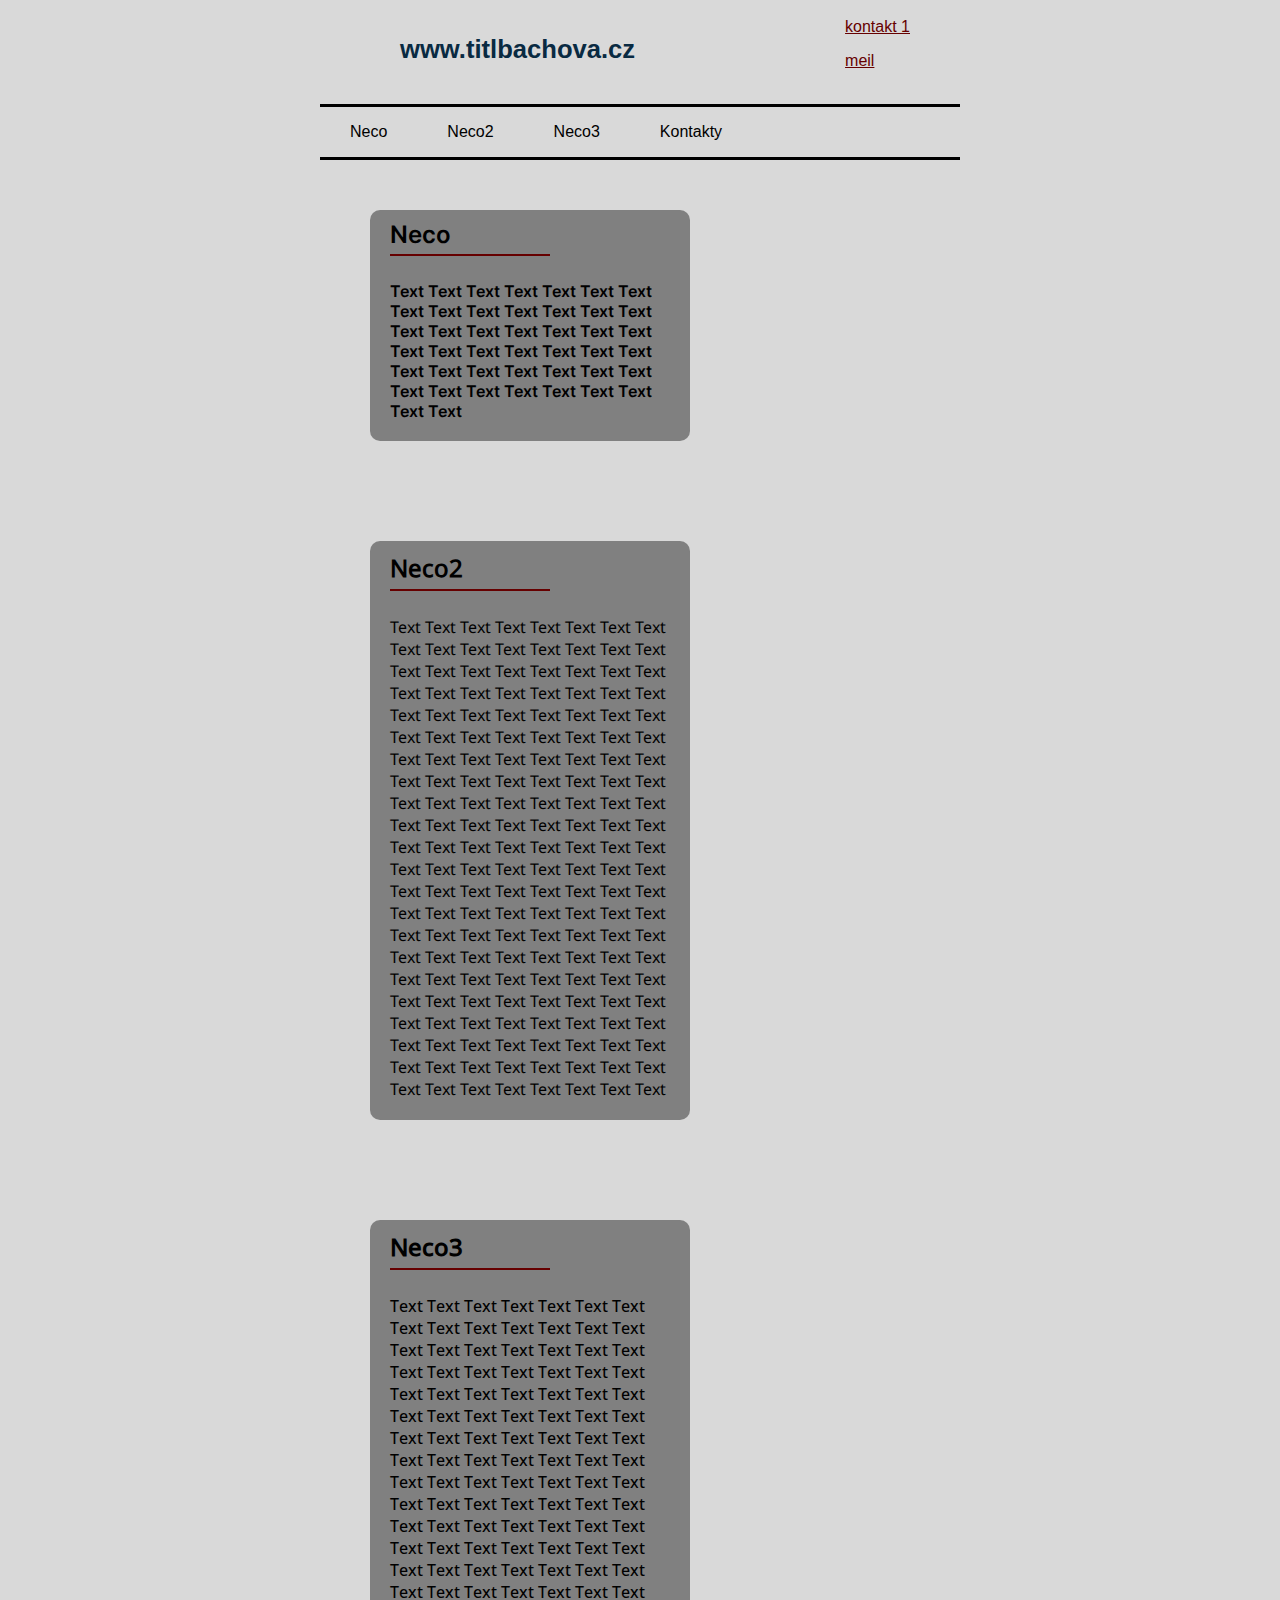
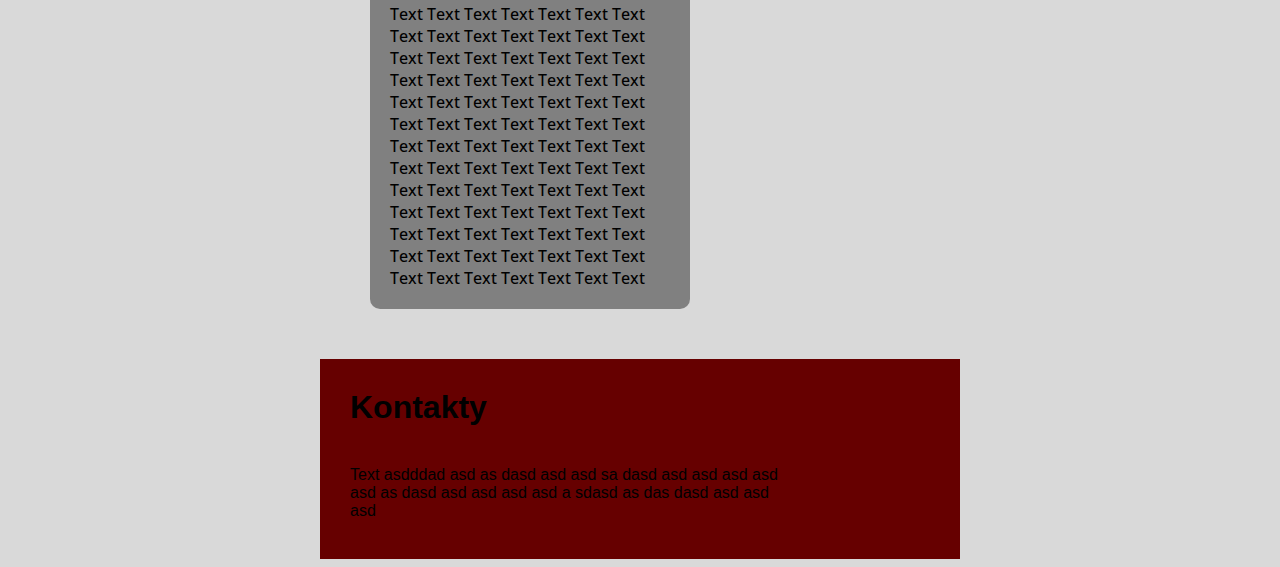
==== index.html @ 2b3460c0 "Update and rename web.html to index.html" ====
<!DOCTYPE html>
<html lang="en">
<head>
    <meta charset="UTF-8">
    <meta name="viewport" content="width=device-width, initial-scale=1.0">
    <title>Web</title>
    <link rel="stylesheet" href="web.css">
</head>
<body>
    <div class="Page">
        <div class="Heading">
            <h1 id="Title">www.titlbachova.cz</h1>
            <div id="QuickContacts">
                <a href="tel:neco">kontakt 1</a>
                <p></p>
                <a href="mailto:dik">meil</a>
            </div>
        </div>
        <hr>
        <div class="QuickSection">
            <a href="#Neco" class="nav-link">Neco</a>
            <a href="#Neco2" class="nav-link">Neco2</a>
            <a href="#Neco3" class="nav-link">Neco3</a>
            <a href="#Kontakty" class="nav-link">Kontakty</a>
        </div>
        <hr>
        <div class="Section" id="Neco" style="font-family: Inter;">
            <h2 id="SectionTitle">Neco</h2>
            <hr style="width: 50%; margin: -5px 20px 5px; background-color: #660000; height: 2px;">
            <div>Text Text Text Text Text Text Text Text Text Text Text Text Text Text 
                Text Text Text Text Text Text Text Text Text Text Text Text Text Text Text 
                Text Text Text Text Text Text Text Text Text Text Text Text Text Text Text 
            </div>
        </div>
        <div class="Section" id="Neco2" style="font-family: Noto sans;">
            <h2 id="SectionTitle">Neco2</h2>
            <hr style="width: 50%; margin: -5px 20px 5px; background-color: #660000; height: 2px;">
            <div>Text Text Text Text Text Text Text Text Text Text Text Text Text Text 
                Text Text Text Text Text Text Text Text Text Text Text Text Text Text Text 
                Text Text Text Text Text Text Text Text Text Text Text Text Text Text Text 
                Text Text Text Text Text Text Text Text Text Text Text Text Text Text 
                Text Text Text Text Text Text Text Text Text Text Text Text Text Text Text 
                Text Text Text Text Text Text Text Text Text Text Text Text Text Text Text 
                Text Text Text Text Text Text Text Text Text Text Text Text Text Text 
                Text Text Text Text Text Text Text Text Text Text Text Text Text Text Text 
                Text Text Text Text Text Text Text Text Text Text Text Text Text Text Text 
                Text Text Text Text Text Text Text Text Text Text Text Text Text Text 
                Text Text Text Text Text Text Text Text Text Text Text Text Text Text Text 
                Text Text Text Text Text Text Text Text Text Text Text Text Text Text Text 
            </div>
        </div>
        <div class="Section" id="Neco3" style="font-family: Open sans;">
            <h2 id="SectionTitle">Neco3</h2>
            <hr style="width: 50%; margin: -5px 20px 5px; background-color: #660000; height: 2px;">
            <div>Text Text Text Text Text Text Text Text Text Text Text Text Text Text 
                Text Text Text Text Text Text Text Text Text Text Text Text Text Text Text 
                Text Text Text Text Text Text Text Text Text Text Text Text Text Text Text 
                Text Text Text Text Text Text Text Text Text Text Text Text Text 
                Text Text Text Text Text Text Text Text Text Text Text Text Text Text 
                Text Text Text Text Text Text Text Text Text Text Text Text Text Text Text 
                Text Text Text Text Text Text Text Text Text Text Text Text Text Text Text 
                Text Text Text Text Text Text Text Text Text Text Text Text Text Text 
                Text Text Text Text Text Text Text Text Text Text Text Text Text Text Text 
                Text Text Text Text Text Text Text Text Text Text Text Text Text Text Text 
                Text Text Text Text Text Text Text Text Text Text Text Text Text Text 
                Text Text Text Text Text Text Text Text Text Text Text Text Text Text Text 
                Text Text Text Text Text Text Text Text Text Text Text Text Text Text Text 
            </div>
        </div>
        <div class="Kontakty" id="Kontakty">
            <h1>Kontakty</h1>
            <div>Text asdddad asd as dasd asd asd sa dasd asd asd asd asd asd as dasd asd asd asd asd 
                a sdasd as das dasd asd asd asd 
            </div>
        </div>
    </div>
</body>
</html>
---- web.css ----
@font-face {
    font-family: 'PTSans';
    src: url(fonts/PTSans/PTSans-Regular.ttf);
}
@font-face {
    font-family: 'Inter';
    src: url(fonts/Inter/static/Inter-SemiBold.ttf);
}
@font-face {
    font-family: 'Noto sans';
    src: url(fonts/Noto_Sans/NotoSans-Regular.ttf);
}
@font-face {
    font-family: 'Open sans';
    src: url(fonts/Open_Sans/static/OpenSans-Medium.ttf);
}
html {
    scroll-behavior: smooth;
}
body{
    display: flex;
    background-color: #d9d9d9;
    justify-content: center;
    font-family: sans-serif;
    margin: -8px 0px;
}
.Page{
    display: flex;
    align-items: center;
    flex-wrap: wrap;
    flex-direction: column;
    background-color: #d9d9d9;
    margin: -8px 0px;
    width: 50vw;
}
.Heading{
    display: flex;
    align-items: center;
    justify-content: space-between;
    background-color: #d9d9d9;
    width: 100%;
    height: 120px;
}
#Title{
    font-size: 2vw;
    margin: 30px 0px 20px 80px;
    color: #092A42;
}
#QuickContacts{
    margin: 30px 50px 30px 0px;
    color: #660000;
}
#QuickContacts > a {
    color: #660000;
}
hr {
    margin: 0px;
    width: 100%;
    background-color: black;
    border: 0px;
    height: 3px;
}
.QuickSection{
    display: flex;
    align-items: center;
    height: 50px;
    width: 100%;
}
.Section {
    display: flex;
    flex-direction: column;
    align-self: flex-start;
    margin: 50px;
    background-color: grey;
    width: 50%;
    height: auto;
    border-radius: 10px;
}
.Section > div {
    margin: 20px;
}
#SectionTitle {
    margin: 10px 20px;
}
.Kontakty {
    display: flex;
    flex-direction: column;
    background-color: #660000;
    width: 100%;
    height: 200px;
}
.Kontakty > h1 {
    margin: 30px;
}
.Kontakty > div {
    width: 70%;
    margin: 10px 30px;
}
a.nav-link {
    color: black;
    text-decoration: none;
    padding: 15px;
    margin: 0px 15px;
}
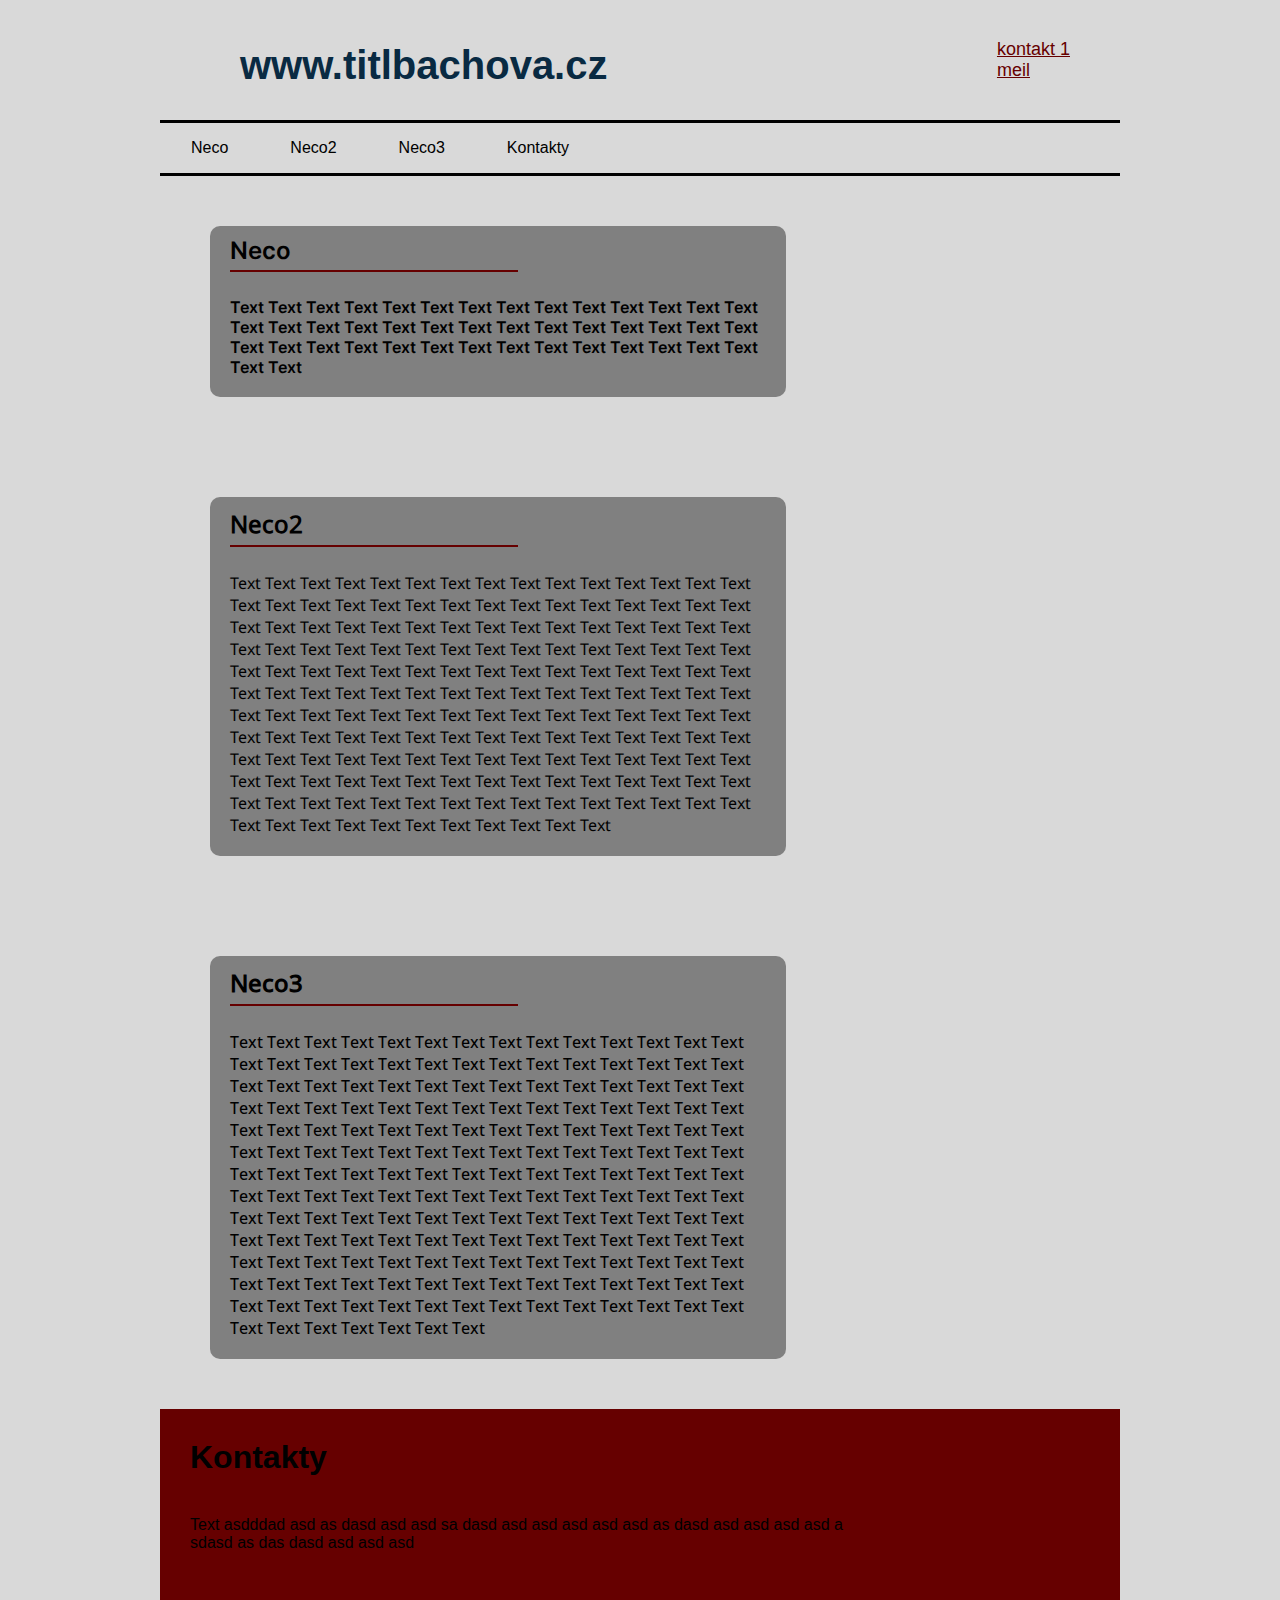
==== commit 6b1468da: "Add files via upload" ====
--- a/index.html
+++ b/index.html
@@ -4,7 +4,7 @@
     <meta charset="UTF-8">
     <meta name="viewport" content="width=device-width, initial-scale=1.0">
     <title>Web</title>
-    <link rel="stylesheet" href="web.css">
+    <link rel="stylesheet" href="index.css">
 </head>
 <body>
     <div class="Page">
@@ -16,7 +16,7 @@
                 <a href="mailto:dik">meil</a>
             </div>
         </div>
-        <hr>
+        <hr id="hr1">
         <div class="QuickSection">
             <a href="#Neco" class="nav-link">Neco</a>
             <a href="#Neco2" class="nav-link">Neco2</a>
@@ -75,4 +75,4 @@
         </div>
     </div>
 </body>
-</html>
+</html>--- a/index.css
+++ b/index.css
@@ -0,0 +1,183 @@
+@font-face {
+    font-family: 'PTSans';
+    src: url(fonts/PTSans/PTSans-Regular.ttf);
+}
+@font-face {
+    font-family: 'Inter';
+    src: url(fonts/Inter/static/Inter-SemiBold.ttf);
+}
+@font-face {
+    font-family: 'Noto sans';
+    src: url(fonts/Noto_Sans/NotoSans-Regular.ttf);
+}
+@font-face {
+    font-family: 'Open sans';
+    src: url(fonts/Open_Sans/static/OpenSans-Medium.ttf);
+}
+* {
+    margin: 0px;
+    padding: 0px;
+}
+html {
+    scroll-behavior: smooth;
+}
+body{
+    display: flex;
+    background-color: #d9d9d9;
+    justify-content: center;
+    font-family: sans-serif;
+}
+.Page{
+    display: flex;
+    align-items: center;
+    flex-wrap: wrap;
+    flex-direction: column;
+    background-color: #d9d9d9;
+    width: 50vw;
+}
+.Heading{
+    display: flex;
+    align-items: center;
+    justify-content: space-between;
+    background-color: #d9d9d9;
+    width: 100%;
+    height: 120px;
+}
+#Title{
+    font-size: 40px;
+    margin: 30px 0px 20px 80px;
+    color: #092A42;
+}
+#QuickContacts{
+    display: flex;
+    flex-direction: column;
+    font-size: 18px;
+    margin: 30px 50px 30px 0px;
+    color: #660000;
+}
+#QuickContacts > a {
+    color: #660000;
+}
+hr {
+    margin: 0px;
+    width: 100%;
+    background-color: black;
+    border: 0px;
+    height: 3px;
+}
+.QuickSection{
+    display: flex;
+    align-items: center;
+    height: 50px;
+    width: 100%;
+}
+.Section {
+    display: flex;
+    flex-direction: column;
+    align-self: flex-start;
+    margin: 50px;
+    background-color: grey;
+    width: 60%;
+    height: auto;
+    border-radius: 10px;
+}
+.Section > div {
+    margin: 20px;
+}
+#SectionTitle {
+    margin: 10px 20px;
+}
+.Kontakty {
+    display: flex;
+    flex-direction: column;
+    background-color: #660000;
+    width: 100%;
+    height: 200px;
+}
+.Kontakty > h1 {
+    margin: 30px;
+}
+.Kontakty > div {
+    width: 70%;
+    margin: 10px 30px;
+}
+a.nav-link {
+    color: black;
+    text-decoration: none;
+    padding: 16px;
+    margin: 0px 15px;
+}
+a.nav-link:hover {
+    background-color: rgb(200, 200, 200);
+}
+@media only screen and (max-width: 1700px) {
+    .Page {
+        width: 55vw;
+    }
+}
+@media only screen and (max-width: 1600px) {
+    .Page {
+        width: 65vw;
+    }
+}
+@media only screen and (max-width: 1400px) {
+    .Page {
+        width: 75vw;
+    }
+}
+@media only screen and (max-width: 1200px) {
+    .Page {
+        width: 100vw;
+    }
+     .Section {
+        margin: 5%;
+        width: 80%;
+    }
+}
+@media only screen and (max-width: 900px) {
+    #Title {
+        font-size: 4vw;
+    }
+    .QuickSection {
+        display: none;
+    }
+    .Section {
+        width: 90%;
+    }
+    .Heading {
+        flex-direction: column;
+        margin-bottom: 10px;
+    }
+    #Title {
+        margin: 30px 30px 10px;
+    }
+    #QuickContacts {
+        flex-direction: row;
+        margin: 5px;
+    }
+    #QuickContacts > a {
+        margin: 5px 20px;
+    }
+    #hr1 {
+        display: none;
+    }
+}
+@media only screen and (max-width: 600px) {
+    #Title {
+        font-size: 7vw;
+    }
+    #QuickContacts {
+        margin: 0px;
+    }
+    .Heading {
+        margin: 0px;
+        height: auto;
+    }
+}
+@media only screen and (max-width: 400px) {
+    #Title {
+        font-size: 9vw;
+        margin: 20px 0px;
+    }
+
+}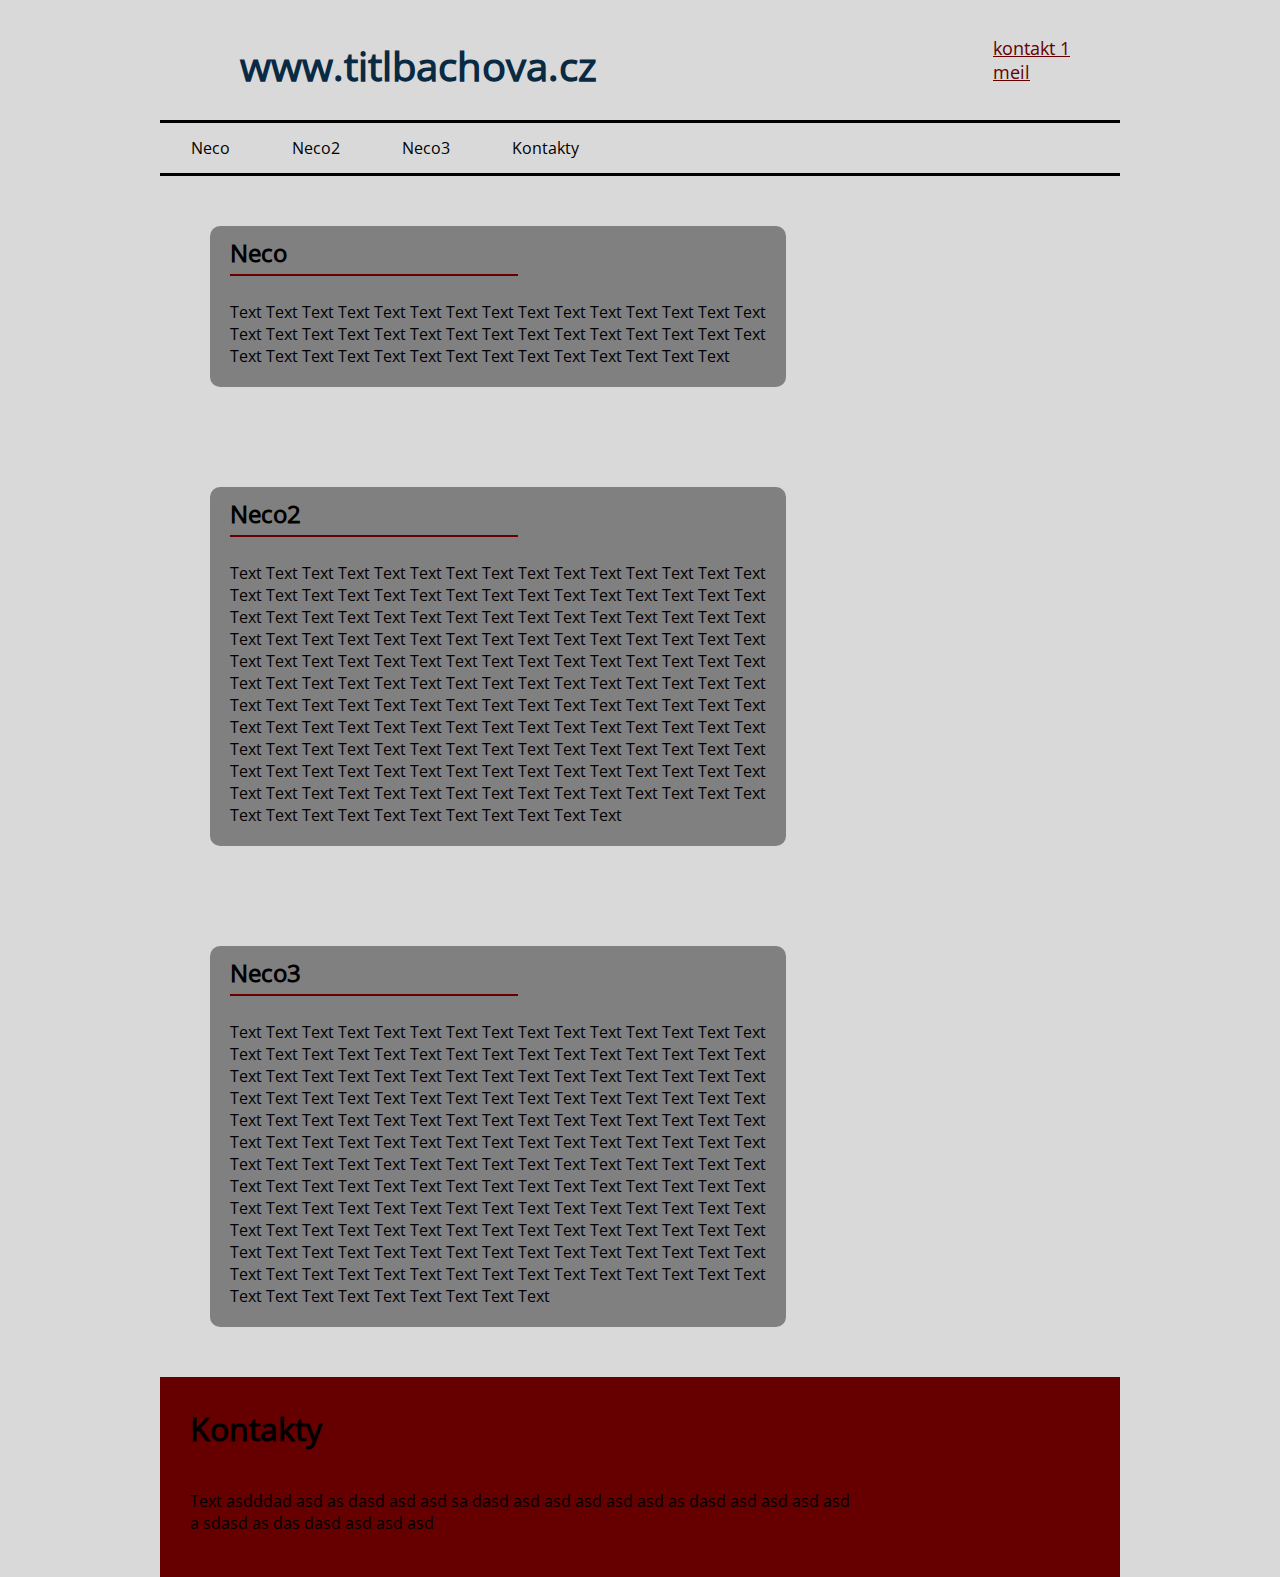
==== commit ee3ae482: "Add files via upload" ====
--- a/index.html
+++ b/index.html
@@ -24,7 +24,7 @@
             <a href="#Kontakty" class="nav-link">Kontakty</a>
         </div>
         <hr>
-        <div class="Section" id="Neco" style="font-family: Inter;">
+        <div class="Section" id="Neco">
             <h2 id="SectionTitle">Neco</h2>
             <hr style="width: 50%; margin: -5px 20px 5px; background-color: #660000; height: 2px;">
             <div>Text Text Text Text Text Text Text Text Text Text Text Text Text Text 
@@ -32,7 +32,7 @@
                 Text Text Text Text Text Text Text Text Text Text Text Text Text Text Text 
             </div>
         </div>
-        <div class="Section" id="Neco2" style="font-family: Noto sans;">
+        <div class="Section" id="Neco2">
             <h2 id="SectionTitle">Neco2</h2>
             <hr style="width: 50%; margin: -5px 20px 5px; background-color: #660000; height: 2px;">
             <div>Text Text Text Text Text Text Text Text Text Text Text Text Text Text 
@@ -49,7 +49,7 @@
                 Text Text Text Text Text Text Text Text Text Text Text Text Text Text Text 
             </div>
         </div>
-        <div class="Section" id="Neco3" style="font-family: Open sans;">
+        <div class="Section" id="Neco3">
             <h2 id="SectionTitle">Neco3</h2>
             <hr style="width: 50%; margin: -5px 20px 5px; background-color: #660000; height: 2px;">
             <div>Text Text Text Text Text Text Text Text Text Text Text Text Text Text 
--- a/index.css
+++ b/index.css
@@ -1,18 +1,10 @@
 @font-face {
-    font-family: 'PTSans';
-    src: url(fonts/PTSans/PTSans-Regular.ttf);
-}
-@font-face {
-    font-family: 'Inter';
-    src: url(fonts/Inter/static/Inter-SemiBold.ttf);
-}
-@font-face {
-    font-family: 'Noto sans';
-    src: url(fonts/Noto_Sans/NotoSans-Regular.ttf);
+    font-family: 'Medium';
+    src: url(fonts/Open_Sans/static/OpenSans-Medium.ttf);
 }
 @font-face {
     font-family: 'Open sans';
-    src: url(fonts/Open_Sans/static/OpenSans-Medium.ttf);
+    src: url(fonts/Open_Sans/static/OpenSans-Regular.ttf);
 }
 * {
     margin: 0px;
@@ -20,12 +12,12 @@
 }
 html {
     scroll-behavior: smooth;
+    font-family: Open sans;
 }
 body{
     display: flex;
     background-color: #d9d9d9;
     justify-content: center;
-    font-family: sans-serif;
 }
 .Page{
     display: flex;
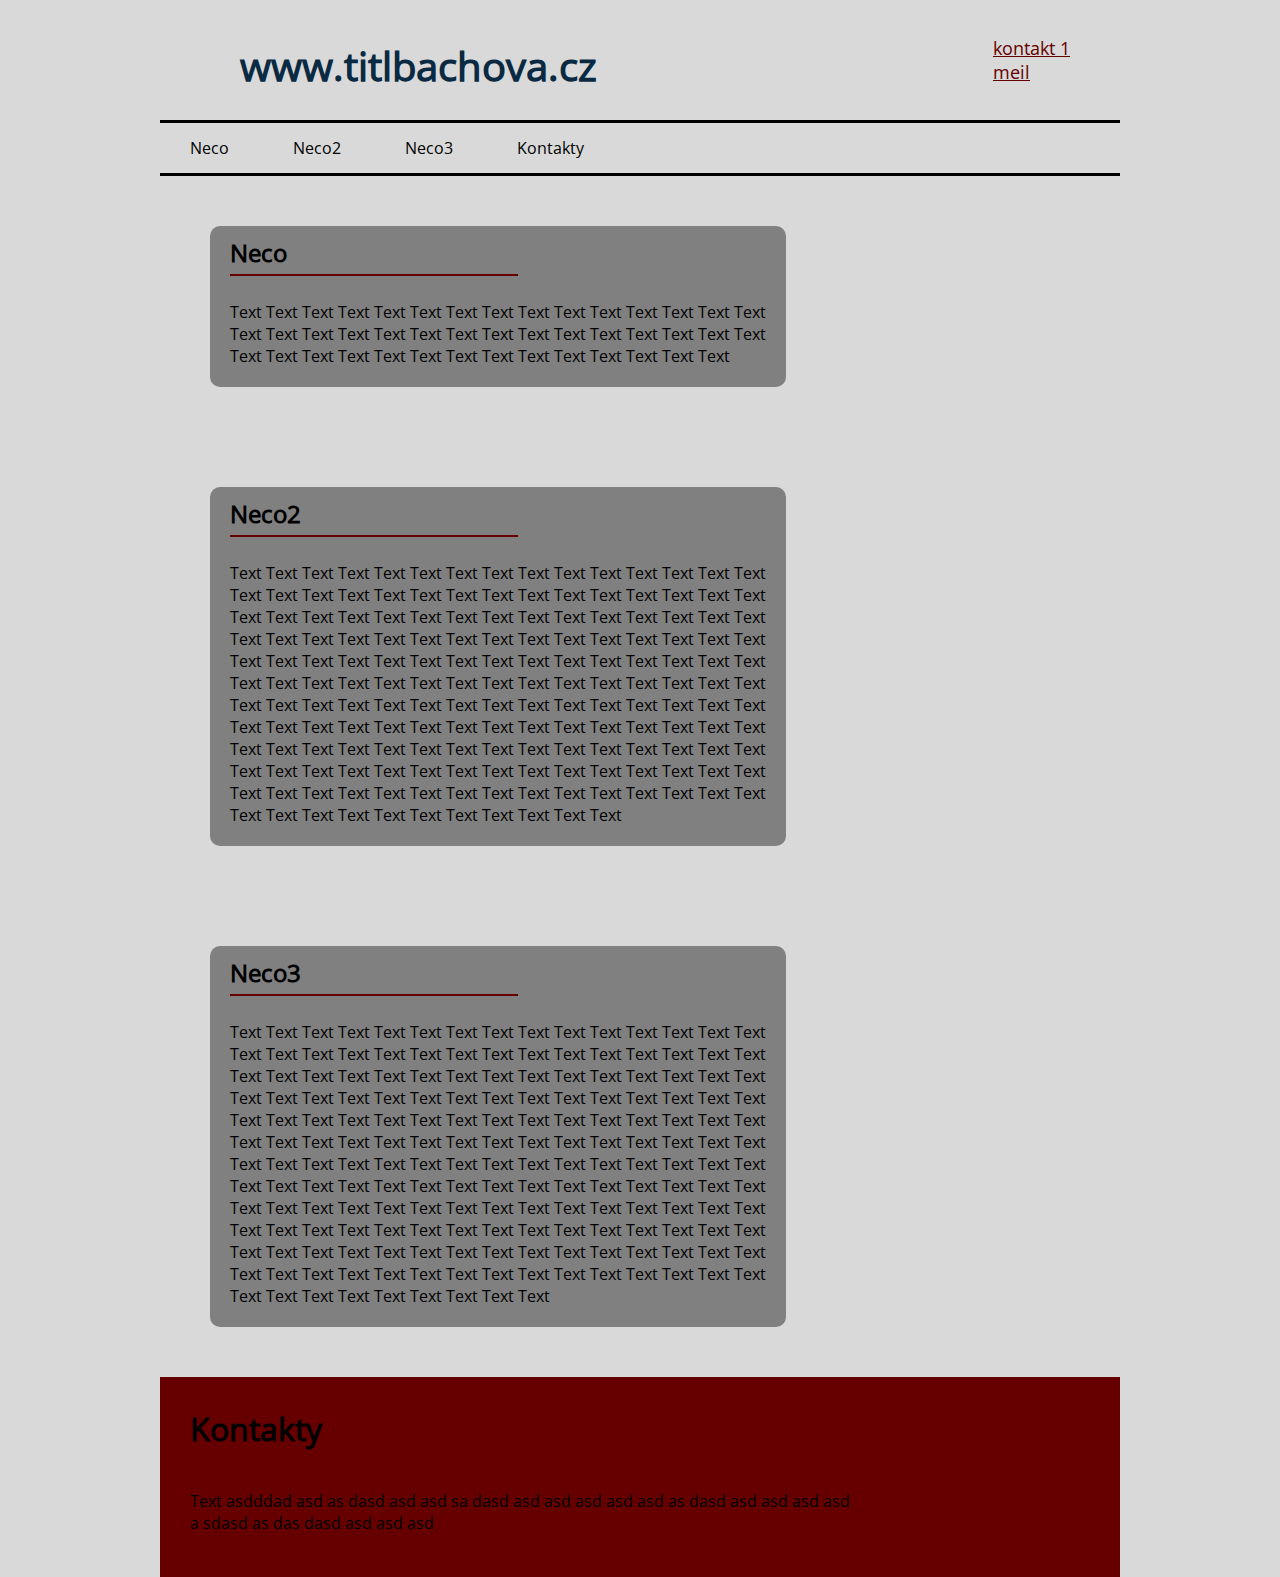
==== commit 866df97c: "Add files via upload" ====
--- a/index.html
+++ b/index.html
@@ -5,6 +5,7 @@
     <meta name="viewport" content="width=device-width, initial-scale=1.0">
     <title>Web</title>
     <link rel="stylesheet" href="index.css">
+    <script src="index.js"></script>
 </head>
 <body>
     <div class="Page">
@@ -18,10 +19,13 @@
         </div>
         <hr id="hr1">
         <div class="QuickSection">
-            <a href="#Neco" class="nav-link">Neco</a>
-            <a href="#Neco2" class="nav-link">Neco2</a>
-            <a href="#Neco3" class="nav-link">Neco3</a>
-            <a href="#Kontakty" class="nav-link">Kontakty</a>
+            <button type="button" onclick="dropdown()">Menu</button>
+            <div class="dropdown" id="dropdown" style="@media only screen and (max-width: 470px) {.dropdown {display: none;}}">
+                <a href="#Neco" class="nav-link">Neco</a>
+                <a href="#Neco2" class="nav-link">Neco2</a>
+                <a href="#Neco3" class="nav-link">Neco3</a>
+                <a href="#Kontakty" class="nav-link">Kontakty</a>
+            </div>
         </div>
         <hr>
         <div class="Section" id="Neco">
--- a/index.css
+++ b/index.css
@@ -96,11 +96,19 @@
 a.nav-link {
     color: black;
     text-decoration: none;
-    padding: 16px;
-    margin: 0px 15px;
+    padding: 14px 30px;
 }
 a.nav-link:hover {
     background-color: rgb(200, 200, 200);
+}
+.QuickSection > button {
+    display: none;
+    border: 0px;
+    background-color: #d9d9d9;
+    cursor: pointer;
+    font-size: 24px;
+    width: 90px;
+    height: 40px;
 }
 @media only screen and (max-width: 1700px) {
     .Page {
@@ -130,9 +138,6 @@
     #Title {
         font-size: 4vw;
     }
-    .QuickSection {
-        display: none;
-    }
     .Section {
         width: 90%;
     }
@@ -150,8 +155,13 @@
     #QuickContacts > a {
         margin: 5px 20px;
     }
-    #hr1 {
-        display: none;
+    .QuickSection {
+        justify-content: center;
+    }
+}
+@media only screen and (max-width: 750px) {
+    #Title {
+        font-size: 5.5vw;
     }
 }
 @media only screen and (max-width: 600px) {
@@ -166,10 +176,23 @@
         height: auto;
     }
 }
-@media only screen and (max-width: 400px) {
+@media only screen and (max-width: 470px) {
     #Title {
         font-size: 9vw;
         margin: 20px 0px;
     }
-
+    .QuickSection {
+        flex-direction: column;
+        height: auto;
+    }
+    .dropdown {
+        display: none;
+        flex-direction: column;
+    }
+    .QuickSection button {
+        display: block;
+    }
+    .QuickSection button:hover {
+        background-color: rgb(200, 200, 200);
+    }
 }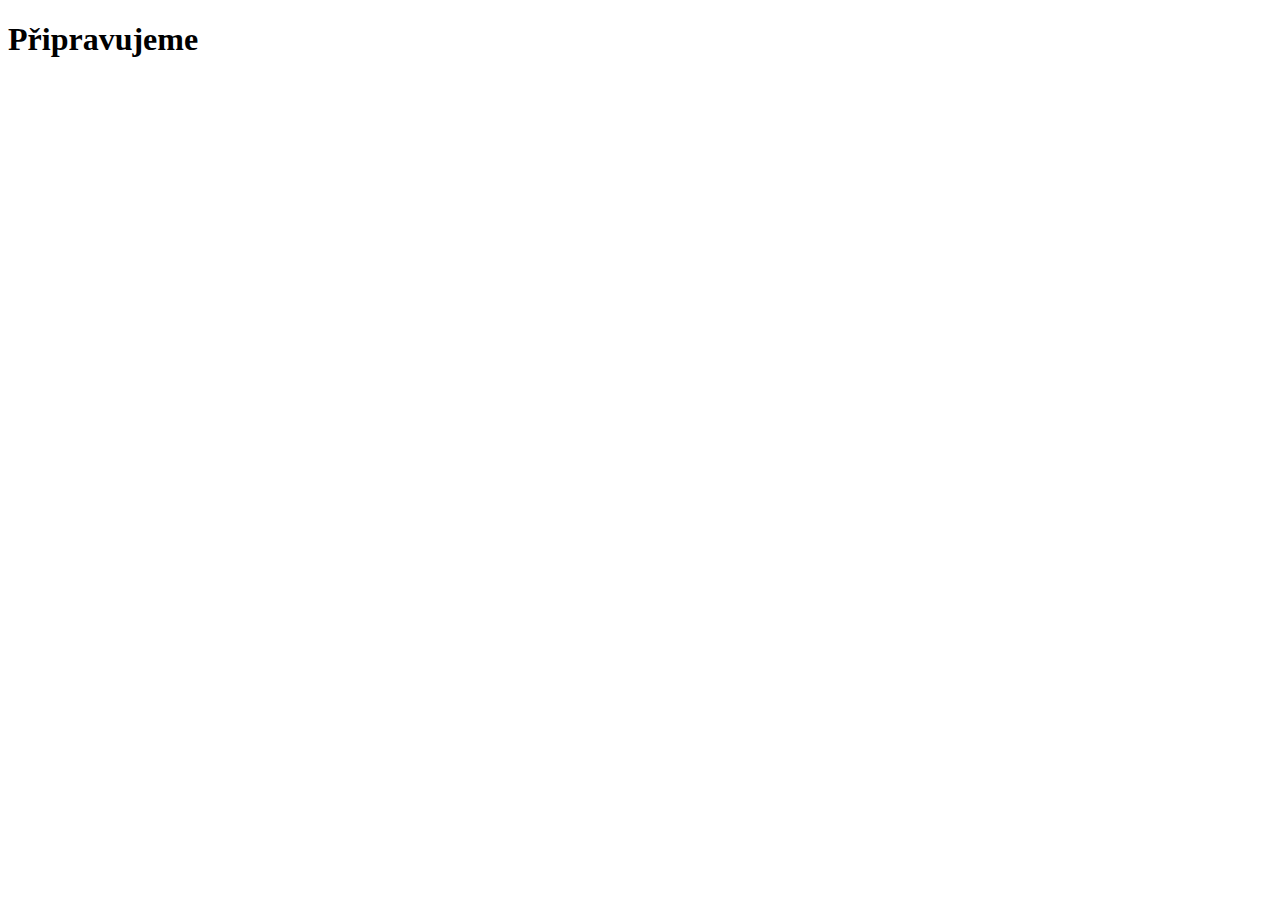
==== commit 40041366: "Create index.html" ====
--- a/index.html
+++ b/index.html
@@ -1,82 +1,11 @@
-<!DOCTYPE html>
-<html lang="en">
-<head>
-    <meta charset="UTF-8">
-    <meta name="viewport" content="width=device-width, initial-scale=1.0">
-    <title>Web</title>
-    <link rel="stylesheet" href="index.css">
-    <script src="index.js"></script>
-</head>
-<body>
-    <div class="Page">
-        <div class="Heading">
-            <h1 id="Title">www.titlbachova.cz</h1>
-            <div id="QuickContacts">
-                <a href="tel:neco">kontakt 1</a>
-                <p></p>
-                <a href="mailto:dik">meil</a>
-            </div>
-        </div>
-        <hr id="hr1">
-        <div class="QuickSection">
-            <button type="button" onclick="dropdown()">Menu</button>
-            <div class="dropdown" id="dropdown" style="@media only screen and (max-width: 470px) {.dropdown {display: none;}}">
-                <a href="#Neco" class="nav-link">Neco</a>
-                <a href="#Neco2" class="nav-link">Neco2</a>
-                <a href="#Neco3" class="nav-link">Neco3</a>
-                <a href="#Kontakty" class="nav-link">Kontakty</a>
-            </div>
-        </div>
-        <hr>
-        <div class="Section" id="Neco">
-            <h2 id="SectionTitle">Neco</h2>
-            <hr style="width: 50%; margin: -5px 20px 5px; background-color: #660000; height: 2px;">
-            <div>Text Text Text Text Text Text Text Text Text Text Text Text Text Text 
-                Text Text Text Text Text Text Text Text Text Text Text Text Text Text Text 
-                Text Text Text Text Text Text Text Text Text Text Text Text Text Text Text 
-            </div>
-        </div>
-        <div class="Section" id="Neco2">
-            <h2 id="SectionTitle">Neco2</h2>
-            <hr style="width: 50%; margin: -5px 20px 5px; background-color: #660000; height: 2px;">
-            <div>Text Text Text Text Text Text Text Text Text Text Text Text Text Text 
-                Text Text Text Text Text Text Text Text Text Text Text Text Text Text Text 
-                Text Text Text Text Text Text Text Text Text Text Text Text Text Text Text 
-                Text Text Text Text Text Text Text Text Text Text Text Text Text Text 
-                Text Text Text Text Text Text Text Text Text Text Text Text Text Text Text 
-                Text Text Text Text Text Text Text Text Text Text Text Text Text Text Text 
-                Text Text Text Text Text Text Text Text Text Text Text Text Text Text 
-                Text Text Text Text Text Text Text Text Text Text Text Text Text Text Text 
-                Text Text Text Text Text Text Text Text Text Text Text Text Text Text Text 
-                Text Text Text Text Text Text Text Text Text Text Text Text Text Text 
-                Text Text Text Text Text Text Text Text Text Text Text Text Text Text Text 
-                Text Text Text Text Text Text Text Text Text Text Text Text Text Text Text 
-            </div>
-        </div>
-        <div class="Section" id="Neco3">
-            <h2 id="SectionTitle">Neco3</h2>
-            <hr style="width: 50%; margin: -5px 20px 5px; background-color: #660000; height: 2px;">
-            <div>Text Text Text Text Text Text Text Text Text Text Text Text Text Text 
-                Text Text Text Text Text Text Text Text Text Text Text Text Text Text Text 
-                Text Text Text Text Text Text Text Text Text Text Text Text Text Text Text 
-                Text Text Text Text Text Text Text Text Text Text Text Text Text 
-                Text Text Text Text Text Text Text Text Text Text Text Text Text Text 
-                Text Text Text Text Text Text Text Text Text Text Text Text Text Text Text 
-                Text Text Text Text Text Text Text Text Text Text Text Text Text Text Text 
-                Text Text Text Text Text Text Text Text Text Text Text Text Text Text 
-                Text Text Text Text Text Text Text Text Text Text Text Text Text Text Text 
-                Text Text Text Text Text Text Text Text Text Text Text Text Text Text Text 
-                Text Text Text Text Text Text Text Text Text Text Text Text Text Text 
-                Text Text Text Text Text Text Text Text Text Text Text Text Text Text Text 
-                Text Text Text Text Text Text Text Text Text Text Text Text Text Text Text 
-            </div>
-        </div>
-        <div class="Kontakty" id="Kontakty">
-            <h1>Kontakty</h1>
-            <div>Text asdddad asd as dasd asd asd sa dasd asd asd asd asd asd as dasd asd asd asd asd 
-                a sdasd as das dasd asd asd asd 
-            </div>
-        </div>
-    </div>
-</body>
-</html>+<!DOCTYPE html>
+<html lang="en">
+<head>
+    <meta charset="UTF-8">
+    <meta name="viewport" content="width=device-width, initial-scale=1.0">
+    <title>Web</title>
+</head>
+<body>
+<h1>Připravujeme</h1>
+</body>
+</html>
